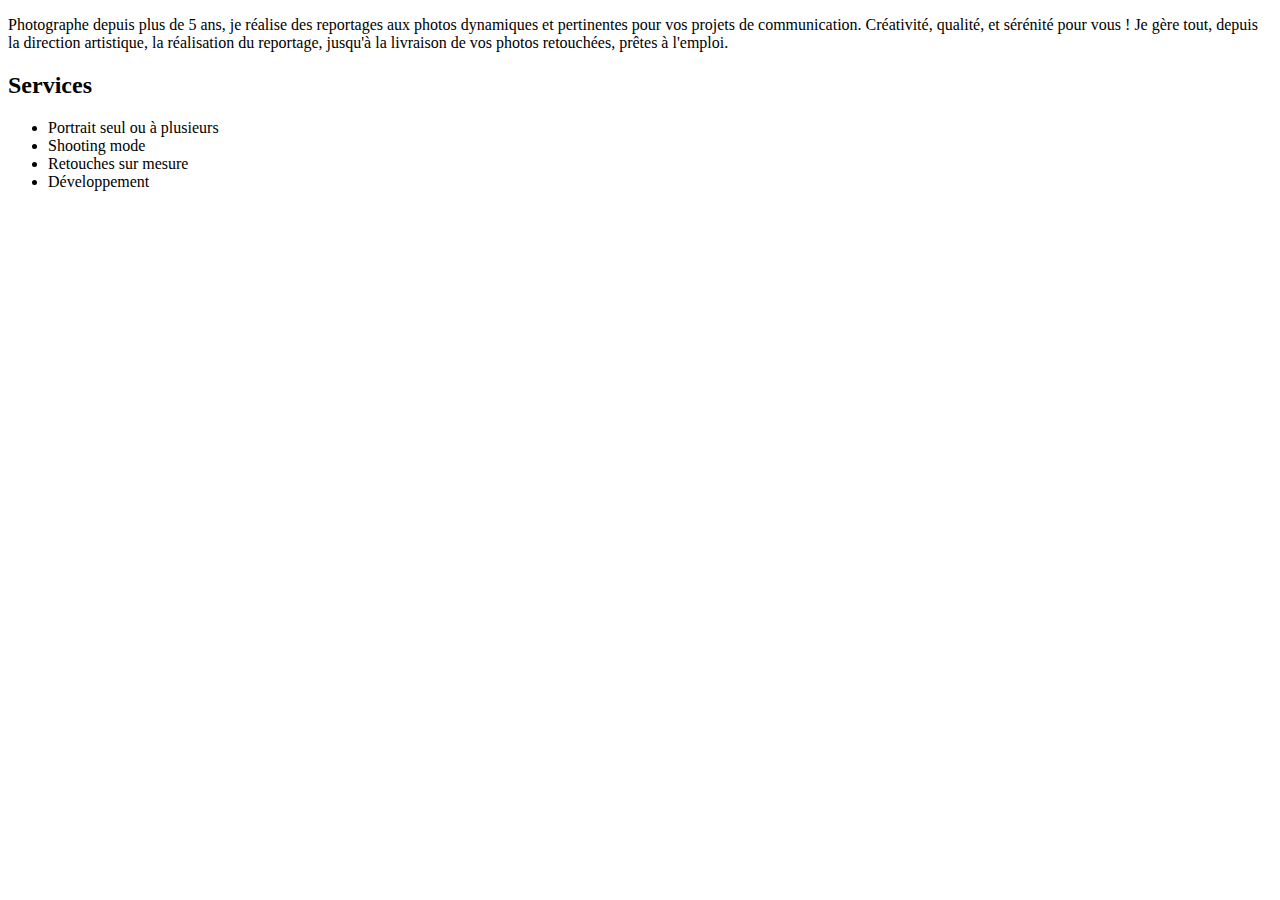
==== a-propos.html @ 30b15b7b "Exercice sur bacar said" ====
<!DOCTYPE html>
<html lang="fr">
<head>
    <meta charset="UTF-8">
    <title>À propos de Bacar Said</title>
</head>
<body>
    <!-- <h1>À propos de Bacar Said</h1> -->
<!-- 
    <p>
        Photographe depuis plus de 5 ans,
         je réalise des reportages aux photos dynamiques et pertinentes pour vos projets de communication. <br>
        Créativité, qualité, et sérénité pour vous ! <br>
        Je gère tout, depuis la direction artistique, la réalisation du reportage, jusqu'à la livraison
        de vos photos retouchées, prêtes à l'emploi.
    </p> -->

    <p>Photographe depuis plus de 5 ans, je réalise
        des reportages aux photos dynamiques et pertinentes pour vos projets de
        communication.
        Créativité, qualité, et sérénité pour vous !
        Je gère tout, depuis la direction artistique, la réalisation du reportage, 
        jusqu'à la livraison de vos photos retouchées, prêtes à l'emploi.
    </p>

    <h2>Services</h2>
    <ul>
        <li>Portrait seul ou à plusieurs</li>
        <li>Shooting mode</li>
        <li>Retouches sur mesure</li>
        <li>Développement</li>
    </ul>
</body>
</html>
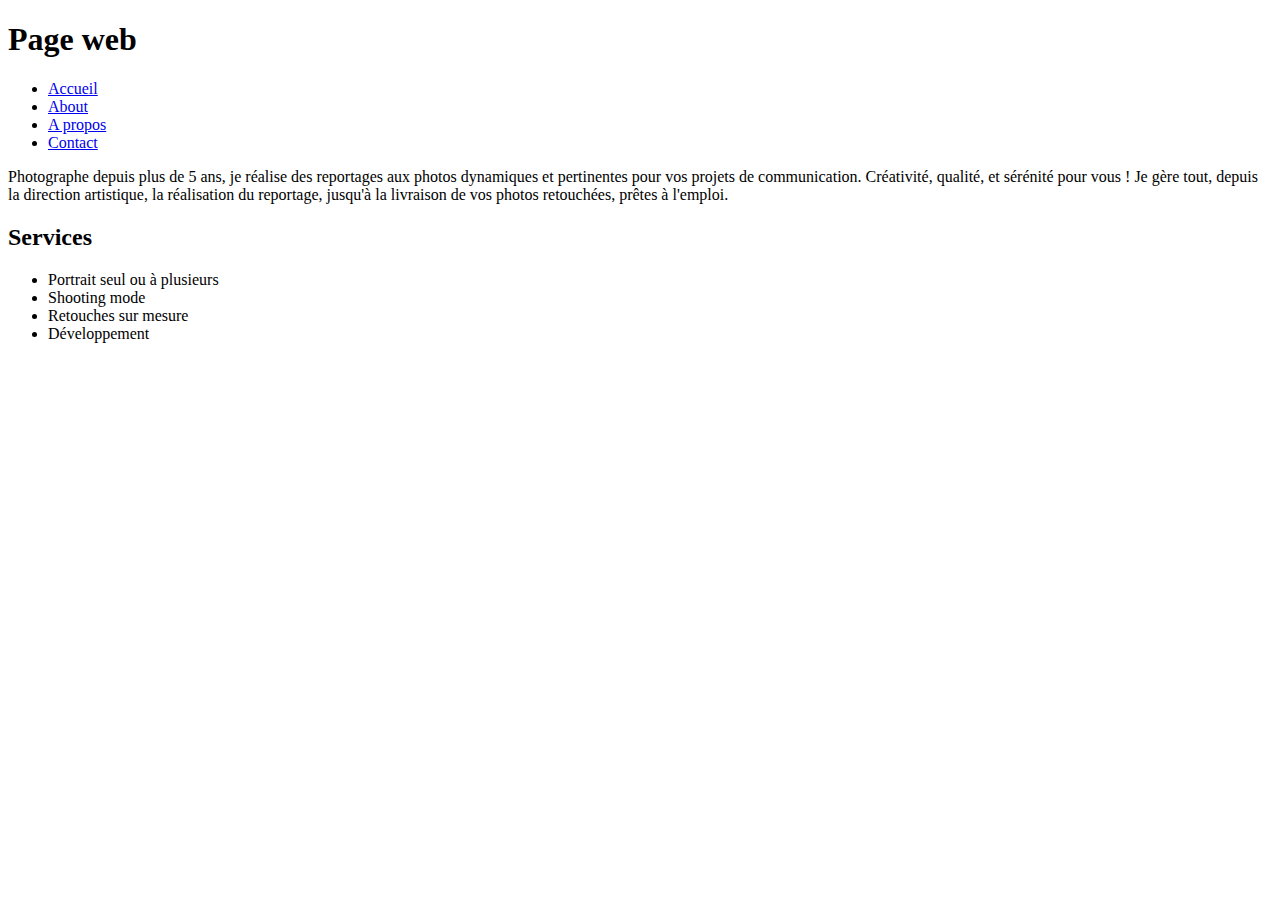
==== commit fdf3159b: "Manipulation d'hyperliens" ====
--- a/a-propos.html
+++ b/a-propos.html
@@ -5,15 +5,20 @@
     <title>À propos de Bacar Said</title>
 </head>
 <body>
-    <!-- <h1>À propos de Bacar Said</h1> -->
-<!-- 
-    <p>
-        Photographe depuis plus de 5 ans,
-         je réalise des reportages aux photos dynamiques et pertinentes pour vos projets de communication. <br>
-        Créativité, qualité, et sérénité pour vous ! <br>
-        Je gère tout, depuis la direction artistique, la réalisation du reportage, jusqu'à la livraison
-        de vos photos retouchées, prêtes à l'emploi.
-    </p> -->
+    
+    <header>
+        <h1>Page web</h1>
+        <nav>
+            <ul>
+                <li><a href="./index.html">Accueil</a></li>
+                <li><a href="./about.html">About</a></li>
+                <li><a href="./a-propos.html">A propos</a></li>
+                <li><a href="./contact.html">Contact</a></li>
+            </ul>
+        </nav>
+    </header>
+
+    <!-- <h2>À propos de Bacar Said</h2> -->
 
     <p>Photographe depuis plus de 5 ans, je réalise
         des reportages aux photos dynamiques et pertinentes pour vos projets de
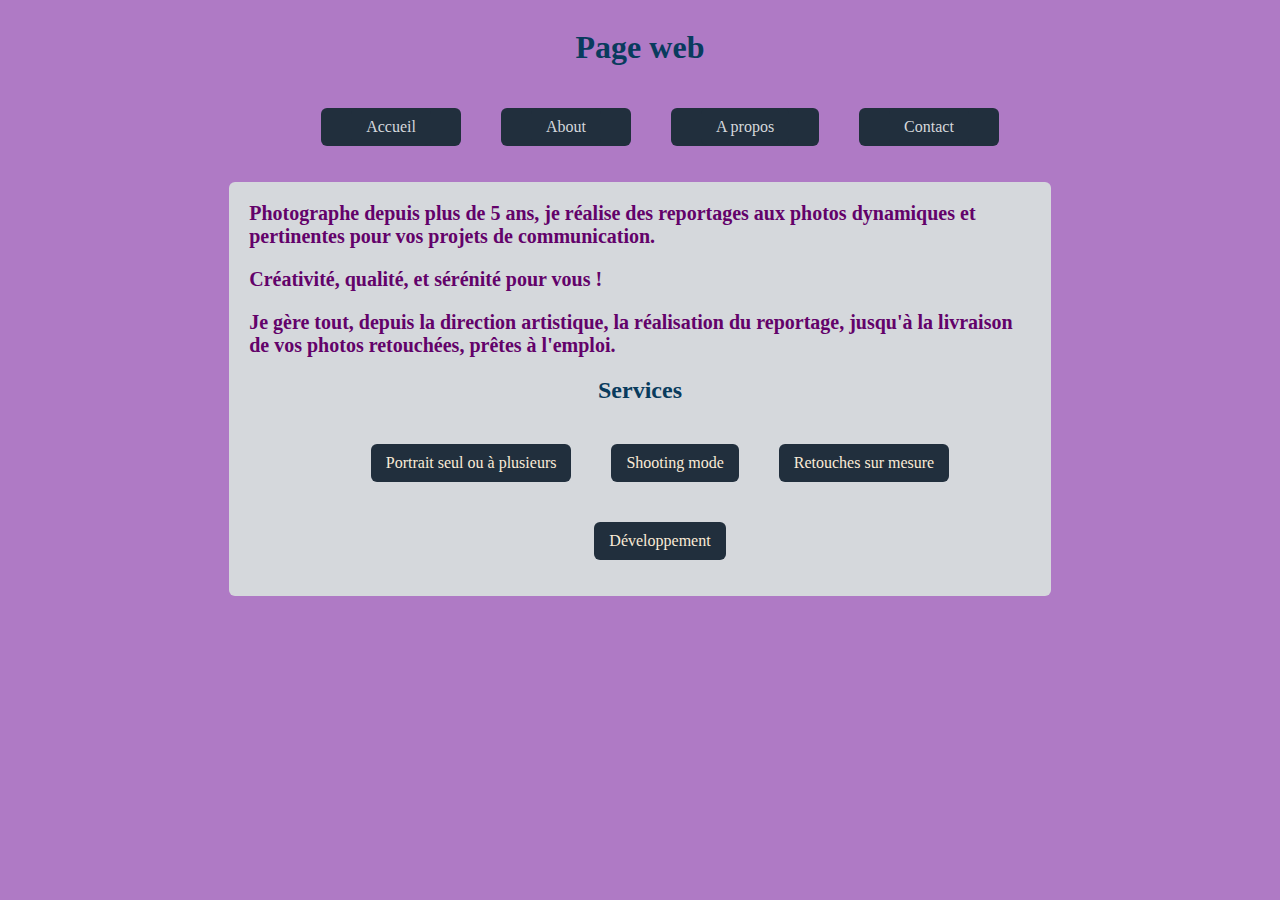
==== commit 21de0b10: "Ajout de css dans notre page" ====
--- a/a-propos.html
+++ b/a-propos.html
@@ -3,6 +3,7 @@
 <head>
     <meta charset="UTF-8">
     <title>À propos de Bacar Said</title>
+    <link rel="stylesheet" href="css/style.css">
 </head>
 <body>
     
@@ -19,21 +20,23 @@
     </header>
 
     <!-- <h2>À propos de Bacar Said</h2> -->
+     <section class="main">
+        <section id="paragraphe">
+            <p>Photographe depuis plus de 5 ans, je réalise des reportages aux photos dynamiques et pertinentes pour vos projets de communication.</p>
+            <p>Créativité, qualité, et sérénité pour vous !</p>
+            <p>Je gère tout, depuis la direction artistique, la réalisation du reportage, jusqu'à la livraison de vos photos retouchées, prêtes à l'emploi.</p>
+        </div>
+        
+    
+        <h2>Services</h2>
 
-    <p>Photographe depuis plus de 5 ans, je réalise
-        des reportages aux photos dynamiques et pertinentes pour vos projets de
-        communication.
-        Créativité, qualité, et sérénité pour vous !
-        Je gère tout, depuis la direction artistique, la réalisation du reportage, 
-        jusqu'à la livraison de vos photos retouchées, prêtes à l'emploi.
-    </p>
-
-    <h2>Services</h2>
-    <ul>
-        <li>Portrait seul ou à plusieurs</li>
-        <li>Shooting mode</li>
-        <li>Retouches sur mesure</li>
-        <li>Développement</li>
-    </ul>
+        <ul>
+            <li>Portrait seul ou à plusieurs</li>
+            <li>Shooting mode</li>
+            <li>Retouches sur mesure</li>
+            <li>Développement</li>
+        </ul>
+     </section>
+    
 </body>
 </html>--- a/css/style.css
+++ b/css/style.css
@@ -0,0 +1,79 @@
+body{
+    background-color: #af7ac5;
+    display: flex;
+    flex-direction: column;
+    align-items: center;
+}
+
+header{
+    display: inline;
+}
+
+ul, ol{
+    list-style-type: none;
+    display: flex;
+    flex-direction: row;
+    flex-wrap: wrap;
+    justify-content: center;
+    align-items: center;
+}
+
+ul li, ol li, #lienPara a{
+    margin: 20px;
+    padding: 10px 15px;
+    color: antiquewhite;
+    background-color: #212f3d;
+    border-radius: 6px;
+}
+
+nav ul{
+    display: flex;
+    flex-direction: row;
+    list-style-type: none;
+}
+a{
+    text-decoration: none;
+    color: #d5d8dc;
+    padding: 10px 15px;
+    margin: 15px;
+    background-color: #212f3d;
+    border-radius: 6px;
+}
+
+.main{
+    background-color: #d5d8dc;
+    width: 65%;
+    display: flex;
+    flex-direction: column;
+    justify-content: center;
+    align-self: center;
+    border-radius: 6px;
+
+}
+
+h1, h2, h3, h4{
+    color: #093b5d;
+    text-align: center;
+}
+
+#lienPara, div{
+    display: flex;
+    flex-direction: row;
+    flex-wrap: wrap;
+    justify-content: center;
+}
+
+p{
+    color: #63026a;
+    font-size: 20px;
+    padding-left: 20px;
+    padding-right: 20px;
+    font-weight: bold;
+}
+
+img{
+    width: 250px;
+    height: 150px;
+    margin: 10px 5px 10px 5px;
+    border-radius: 9px;
+}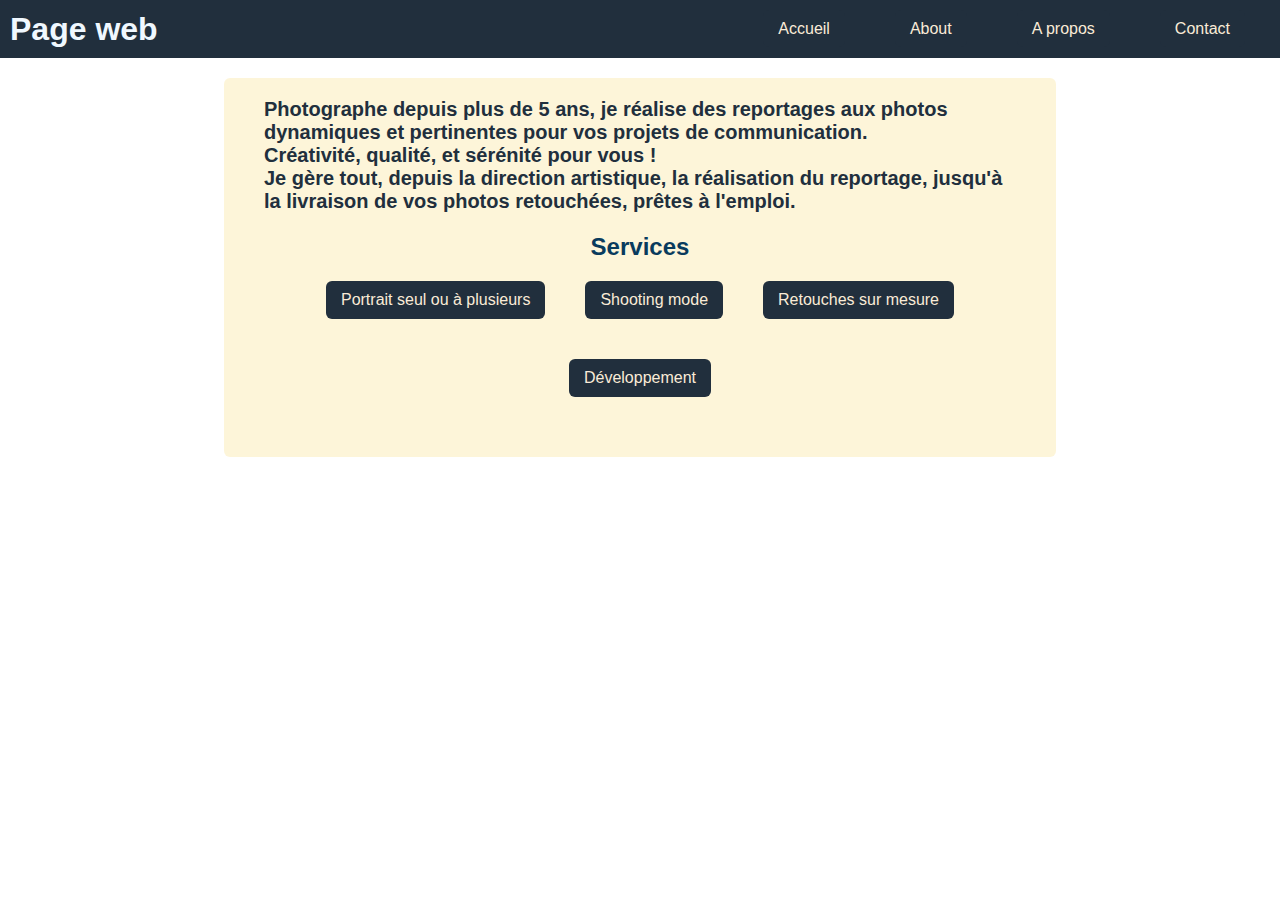
==== commit 8811b71f: "Ajout de section à la place de div" ====
--- a/a-propos.html
+++ b/a-propos.html
@@ -20,23 +20,26 @@
     </header>
 
     <!-- <h2>À propos de Bacar Said</h2> -->
+    <section class="aligne">
      <section class="main">
         <section id="paragraphe">
             <p>Photographe depuis plus de 5 ans, je réalise des reportages aux photos dynamiques et pertinentes pour vos projets de communication.</p>
             <p>Créativité, qualité, et sérénité pour vous !</p>
             <p>Je gère tout, depuis la direction artistique, la réalisation du reportage, jusqu'à la livraison de vos photos retouchées, prêtes à l'emploi.</p>
-        </div>
+        </section>
         
-    
-        <h2>Services</h2>
+        <section class="sousPartie">
+            <h2 class="titre">Services</h2>
 
-        <ul>
-            <li>Portrait seul ou à plusieurs</li>
-            <li>Shooting mode</li>
-            <li>Retouches sur mesure</li>
-            <li>Développement</li>
-        </ul>
-     </section>
+            <ul>
+                <li>Portrait seul ou à plusieurs</li>
+                <li>Shooting mode</li>
+                <li>Retouches sur mesure</li>
+                <li>Développement</li>
+            </ul>
+        </section>
+        </section>
+    </section>
     
 </body>
 </html>--- a/css/style.css
+++ b/css/style.css
@@ -1,24 +1,92 @@
+*{
+    margin: 0;
+    padding: 0;
+    box-sizing: border-box;
+}
+
 body{
-    background-color: #af7ac5;
+    background-image: url("../image/back.jpg");
+    background-repeat: no-repeat;
+    background-size:cover;
+    font-family: Arial, Helvetica, sans-serif;
+
+}
+
+/* En tête de la page */
+header{
+    display: flex;
+    justify-content: space-between;
+    align-items: center;
+    background-color: #212f3d;
+    color: antiquewhite;
+    padding: 10px;
+    flex-wrap: wrap;
+}
+header h1{
+    color: aliceblue;
+}
+
+nav ul{
+    display: flex;
+    flex-direction: row;
+    list-style-type: none;
+    flex-wrap: wrap;
+}
+
+nav li{
+    padding: 10px 15px;
+}
+nav a:hover{
+    border: 1px solid #f9e79f;
+    border-bottom: 5px solid #d3b024;
+    background-color: #212f3d8d;
+    padding: 9px 14px;
+    transition: ease-in-out;
+    transition-delay: 0.1s;
+}
+
+nav a:active{
+    background-color: #d3b024;
+    color: #212f3d;
+}
+
+/*  */
+.aligne{
     display: flex;
     flex-direction: column;
     align-items: center;
+    margin-top: 20px;
 }
 
-header{
-    display: inline;
+.main{
+    background-color: #f9e79f65;
+    width: 65%;
+    display: flex;
+    flex-direction: column;
+    justify-content: center;
+    align-self: center;
+    border-radius: 6px;
+    padding: 20px;
+
 }
 
-ul, ol{
+.sousPartie{
+    display: flex;
+    flex-direction: row;
+    flex-wrap: wrap;
+    justify-content: center;
+    padding: 20px;
+}
+
+section ul, section ol{
     list-style-type: none;
     display: flex;
     flex-direction: row;
     flex-wrap: wrap;
     justify-content: center;
-    align-items: center;
 }
 
-ul li, ol li, #lienPara a{
+section ul li, section ol li{
     margin: 20px;
     padding: 10px 15px;
     color: antiquewhite;
@@ -26,45 +94,28 @@
     border-radius: 6px;
 }
 
-nav ul{
-    display: flex;
-    flex-direction: row;
-    list-style-type: none;
-}
 a{
     text-decoration: none;
-    color: #d5d8dc;
+    color: antiquewhite;
     padding: 10px 15px;
-    margin: 15px;
+    margin: 10px;
     background-color: #212f3d;
     border-radius: 6px;
 }
 
-.main{
-    background-color: #d5d8dc;
-    width: 65%;
-    display: flex;
-    flex-direction: column;
-    justify-content: center;
-    align-self: center;
-    border-radius: 6px;
-
+section a:hover{
+    background-color: #d3b024;
+    color: #212f3d;
 }
 
-h1, h2, h3, h4{
+
+h2, h3, h4{
     color: #093b5d;
     text-align: center;
 }
 
-#lienPara, div{
-    display: flex;
-    flex-direction: row;
-    flex-wrap: wrap;
-    justify-content: center;
-}
-
 p{
-    color: #63026a;
+    color: #212f3d;
     font-size: 20px;
     padding-left: 20px;
     padding-right: 20px;
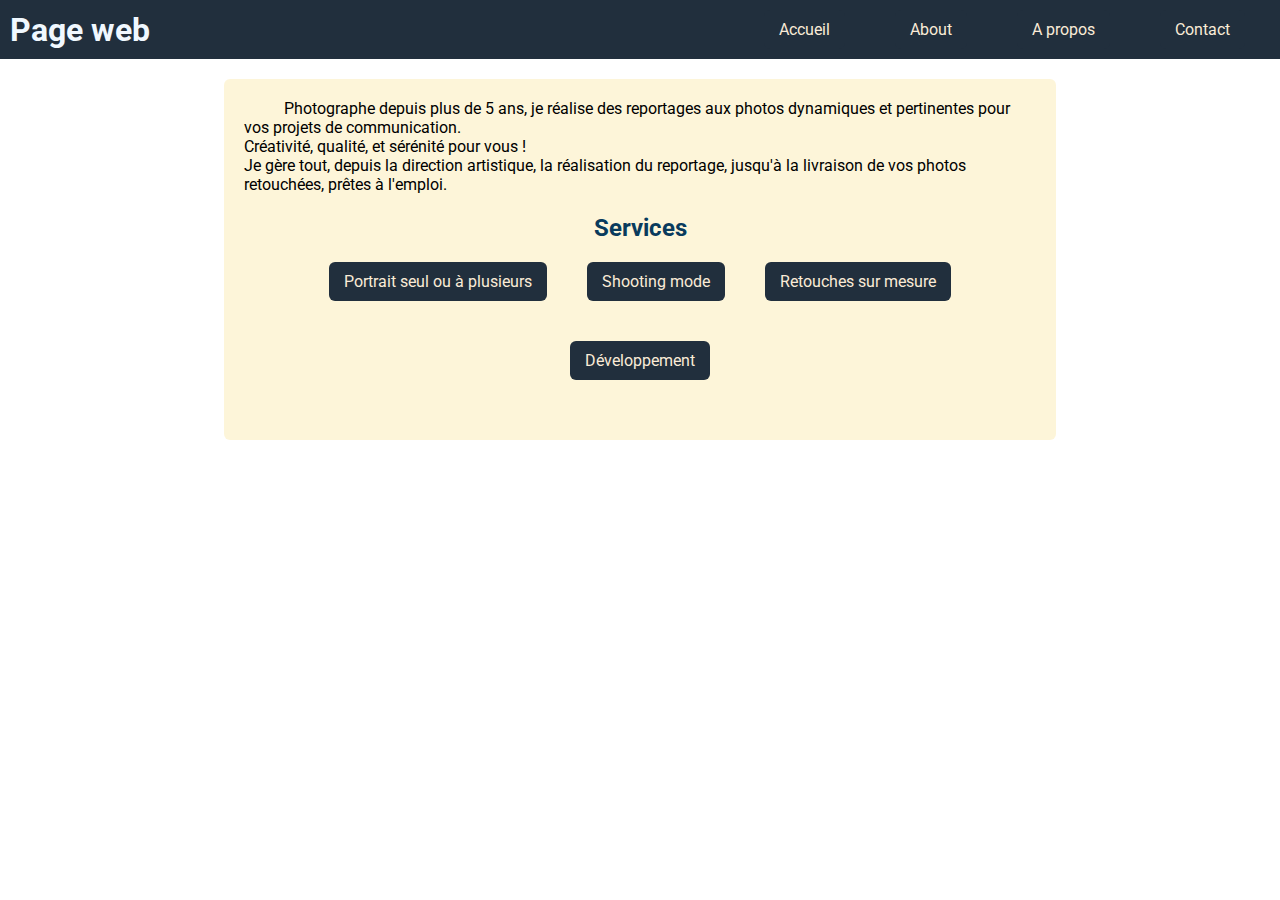
==== commit 264869e7: "Travail sur les textes avec css" ====
--- a/a-propos.html
+++ b/a-propos.html
@@ -4,6 +4,11 @@
     <meta charset="UTF-8">
     <title>À propos de Bacar Said</title>
     <link rel="stylesheet" href="css/style.css">
+
+    <!-- font de google -->
+    <link rel="preconnect" href="https://fonts.googleapis.com">
+    <link rel="preconnect" href="https://fonts.gstatic.com" crossorigin>
+    <link href="https://fonts.googleapis.com/css2?family=Roboto&display=swap" rel="stylesheet">
 </head>
 <body>
     
@@ -23,7 +28,7 @@
     <section class="aligne">
      <section class="main">
         <section id="paragraphe">
-            <p>Photographe depuis plus de 5 ans, je réalise des reportages aux photos dynamiques et pertinentes pour vos projets de communication.</p>
+            <p class="roboto-black-italic">Photographe depuis plus de 5 ans, je réalise des reportages aux photos dynamiques et pertinentes pour vos projets de communication.</p>
             <p>Créativité, qualité, et sérénité pour vous !</p>
             <p>Je gère tout, depuis la direction artistique, la réalisation du reportage, jusqu'à la livraison de vos photos retouchées, prêtes à l'emploi.</p>
         </section>
--- a/css/style.css
+++ b/css/style.css
@@ -5,14 +5,15 @@
 }
 
 body{
-    background-image: url("../image/back.jpg");
+    /* background-image: url("../image/back.jpg"); */
     background-repeat: no-repeat;
     background-size:cover;
-    font-family: Arial, Helvetica, sans-serif;
-
-}
-
-/* En tête de la page */
+    font-family: "Roboto", sans-serif;
+    /* font-family: cursive; */
+
+}
+
+/**** En tête de la page *****/
 header{
     display: flex;
     justify-content: space-between;
@@ -101,6 +102,7 @@
     margin: 10px;
     background-color: #212f3d;
     border-radius: 6px;
+    /* font-family: "Roboto", sans-serif; */
 }
 
 section a:hover{
@@ -108,23 +110,109 @@
     color: #212f3d;
 }
 
-
 h2, h3, h4{
     color: #093b5d;
     text-align: center;
 }
 
-p{
+/* p{
     color: #212f3d;
-    font-size: 20px;
+    font-size: 16px;
     padding-left: 20px;
     padding-right: 20px;
     font-weight: bold;
-}
+} */
 
 img{
     width: 250px;
     height: 150px;
     margin: 10px 5px 10px 5px;
     border-radius: 9px;
+}
+
+
+/**** Element du fichier à propos.html *****/
+#paragraphe p:first-child::before{
+    content: " ";
+    padding: 20px;
+}
+
+/**** Element de formulaire : contact.html ****/
+
+form{
+    display: flex;
+    flex-direction: column;
+    align-items: center;
+}
+form div{
+    display: flex;
+    flex-direction: row;
+}
+
+form div input{
+    border: none;
+    outline: none;
+    margin: 5px;
+    padding: 10px;
+    font-size: 16px;
+    border-radius: 6px;
+    line-height: 1.5;
+}
+
+form div textarea{
+    border: none;
+    outline: none;
+    font-size: 16px;
+    border-radius: 6px;
+    margin: 5px;
+    padding: 10px;
+    line-height: 1.5;
+}
+#encadre{
+    border: 2px solid #000;
+}
+
+/* Manipulation de texte  */
+
+/* font-size */
+.tPetit{
+    font-size: 10px;
+}
+.tNormal{
+    font-size: 1em;
+}
+.tGrand{
+    font-size: 3em;
+}
+
+/* font-weight */
+.tGras{
+    font-weight: bolder;
+}
+
+/* font-style */
+.tItalic{
+    font-style: italic;
+}
+
+/* text-decoration */
+.tSouligne{
+    text-decoration: underline;
+}
+
+/* text-align */
+
+/* left */
+.tGauche{
+    text-align: left;
+}
+
+/* center */
+.tCentre{
+    text-align: center;
+}
+
+/* rignt */
+.tDroite{
+    text-align: right;
 }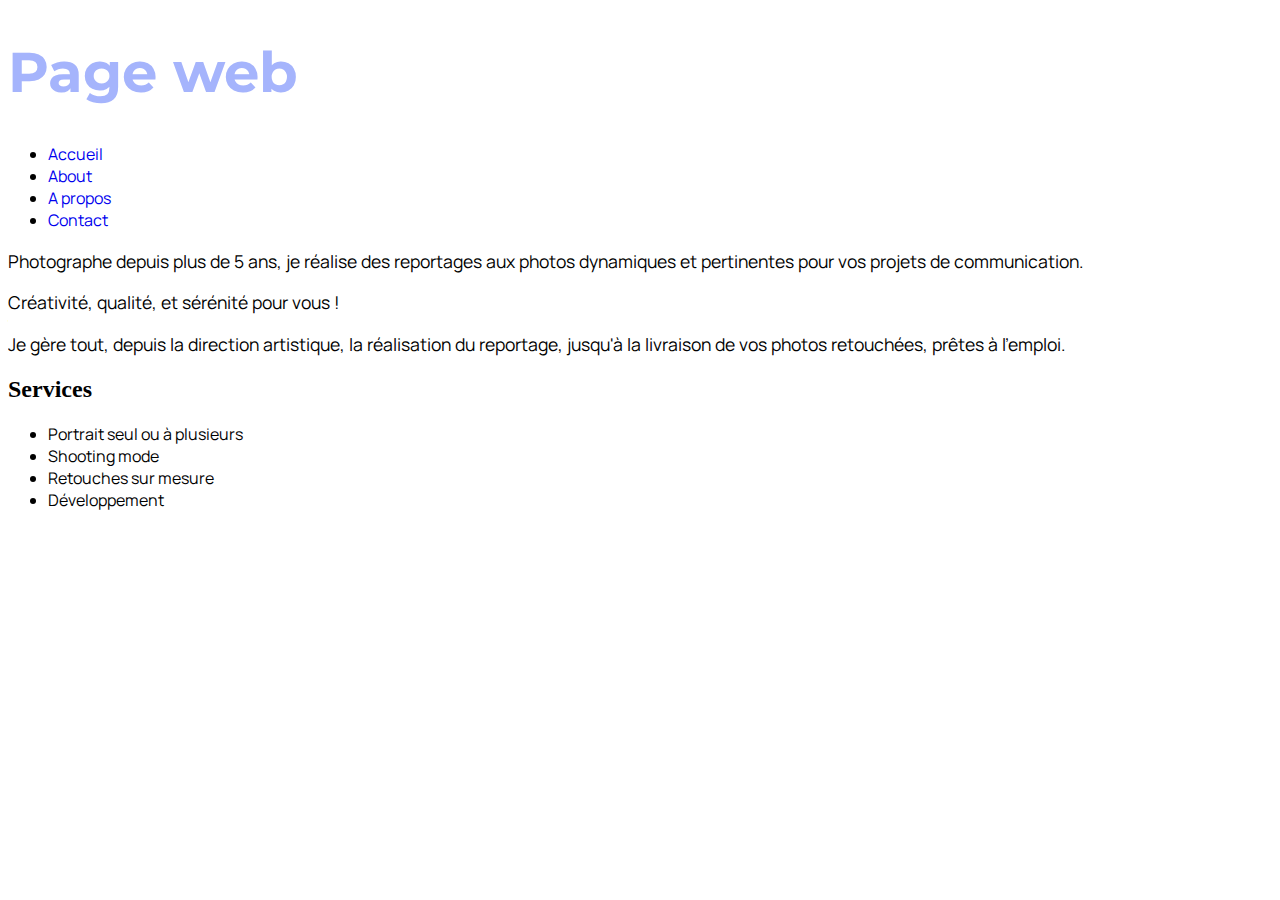
==== commit d4775279: "Importation de la police Montserrat et Manrope. Et application de ces dans police dans a-propos.html" ====
--- a/a-propos.html
+++ b/a-propos.html
@@ -3,12 +3,23 @@
 <head>
     <meta charset="UTF-8">
     <title>À propos de Bacar Said</title>
-    <link rel="stylesheet" href="css/style.css">
+    <!-- <link rel="stylesheet" href="css/style.css"> -->
+     <link rel="stylesheet" href="css/font.css">
 
-    <!-- font de google -->
+    <!-- font de google : ROBOTO -->
+    <!-- <link rel="preconnect" href="https://fonts.googleapis.com">
+    <link rel="preconnect" href="https://fonts.gstatic.com" crossorigin>
+    <link href="https://fonts.googleapis.com/css2?family=Roboto&display=swap" rel="stylesheet"> -->
+
+    <!-- Font google : MONTSERRAT -->
+    <!-- <link rel="preconnect" href="https://fonts.googleapis.com">
+    <link rel="preconnect" href="https://fonts.gstatic.com" crossorigin>
+    <link href="https://fonts.googleapis.com/css2?family=Montserrat&display=swap" rel="stylesheet"> -->
+
+    <!-- Font google : MONTSERRAT, MANROPE -->
     <link rel="preconnect" href="https://fonts.googleapis.com">
     <link rel="preconnect" href="https://fonts.gstatic.com" crossorigin>
-    <link href="https://fonts.googleapis.com/css2?family=Roboto&display=swap" rel="stylesheet">
+    <link href="https://fonts.googleapis.com/css2?family=Manrope:wght@200..800&family=Montserrat&display=swap" rel="stylesheet">
 </head>
 <body>
     
--- a/css/style.css
+++ b/css/style.css
@@ -172,7 +172,7 @@
     border: 2px solid #000;
 }
 
-/* Manipulation de texte  */
+/****** Manipulation de texte  dans le fichier about.html ******/
 
 /* font-size */
 .tPetit{
@@ -185,6 +185,7 @@
     font-size: 3em;
 }
 
+
 /* font-weight */
 .tGras{
     font-weight: bolder;
@@ -202,17 +203,17 @@
 
 /* text-align */
 
-/* left */
+/* left = gauche*/
 .tGauche{
     text-align: left;
 }
 
-/* center */
+/* center = centré*/
 .tCentre{
     text-align: center;
 }
 
-/* rignt */
+/* rignt  = droite */
 .tDroite{
     text-align: right;
 }--- a/css/font.css
+++ b/css/font.css
@@ -0,0 +1,19 @@
+/* Exercice sur l */
+h1{
+    font-size: 3.5em;
+    color: #A5B4FC;
+    font-family: Montserrat;
+}
+p{
+    font-size: 1.1em;
+    font-family: Manrope;
+}
+li{
+    font-size: 1em;
+    font-family: Manrope;
+}
+a{
+    text-decoration: none;
+    font-size: 1em;
+    font-family: Manrope;
+}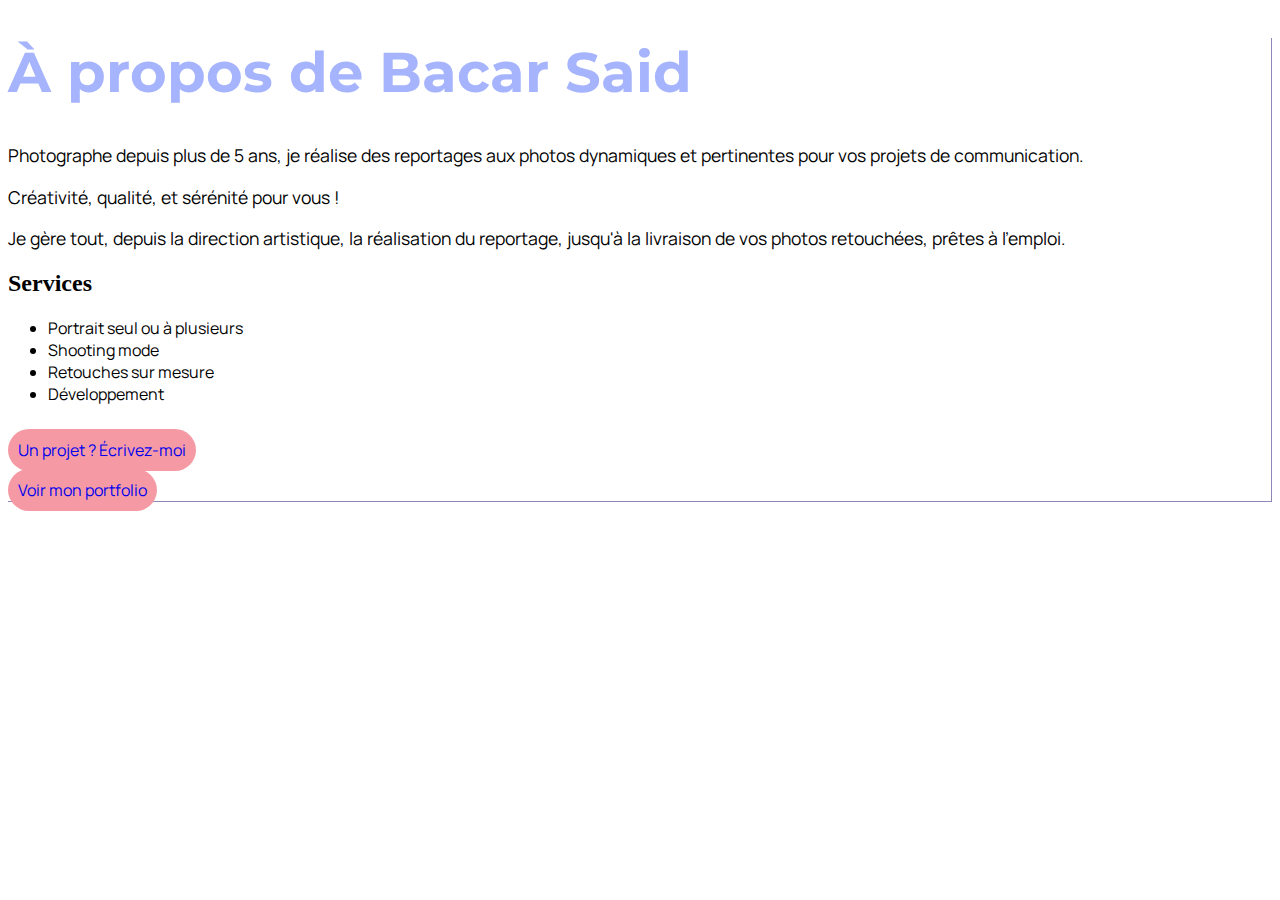
==== commit aa639598: "manipulation de bordure" ====
--- a/a-propos.html
+++ b/a-propos.html
@@ -5,25 +5,21 @@
     <title>À propos de Bacar Said</title>
     <!-- <link rel="stylesheet" href="css/style.css"> -->
      <link rel="stylesheet" href="css/font.css">
+     <link rel="stylesheet" href="css/apropos.css">
 
-    <!-- font de google : ROBOTO -->
+    <!-- **** Font de google : ROBOTO **** -->
     <!-- <link rel="preconnect" href="https://fonts.googleapis.com">
     <link rel="preconnect" href="https://fonts.gstatic.com" crossorigin>
     <link href="https://fonts.googleapis.com/css2?family=Roboto&display=swap" rel="stylesheet"> -->
 
-    <!-- Font google : MONTSERRAT -->
-    <!-- <link rel="preconnect" href="https://fonts.googleapis.com">
-    <link rel="preconnect" href="https://fonts.gstatic.com" crossorigin>
-    <link href="https://fonts.googleapis.com/css2?family=Montserrat&display=swap" rel="stylesheet"> -->
-
-    <!-- Font google : MONTSERRAT, MANROPE -->
+    <!-- **** Font google : MONTSERRAT, MANROPE **** -->
     <link rel="preconnect" href="https://fonts.googleapis.com">
     <link rel="preconnect" href="https://fonts.gstatic.com" crossorigin>
     <link href="https://fonts.googleapis.com/css2?family=Manrope:wght@200..800&family=Montserrat&display=swap" rel="stylesheet">
 </head>
 <body>
     
-    <header>
+    <!-- <header>
         <h1>Page web</h1>
         <nav>
             <ul>
@@ -33,29 +29,28 @@
                 <li><a href="./contact.html">Contact</a></li>
             </ul>
         </nav>
-    </header>
+    </header> -->
 
-    <!-- <h2>À propos de Bacar Said</h2> -->
-    <section class="aligne">
-     <section class="main">
-        <section id="paragraphe">
-            <p class="roboto-black-italic">Photographe depuis plus de 5 ans, je réalise des reportages aux photos dynamiques et pertinentes pour vos projets de communication.</p>
-            <p>Créativité, qualité, et sérénité pour vous !</p>
-            <p>Je gère tout, depuis la direction artistique, la réalisation du reportage, jusqu'à la livraison de vos photos retouchées, prêtes à l'emploi.</p>
-        </section>
-        
-        <section class="sousPartie">
-            <h2 class="titre">Services</h2>
+    <div>
+        <h1>À propos de Bacar Said</h1>
 
-            <ul>
-                <li>Portrait seul ou à plusieurs</li>
-                <li>Shooting mode</li>
-                <li>Retouches sur mesure</li>
-                <li>Développement</li>
-            </ul>
-        </section>
-        </section>
-    </section>
-    
+        <p>Photographe depuis plus de 5 ans, je réalise des reportages aux photos dynamiques et pertinentes pour vos projets de communication.</p>
+        <p>Créativité, qualité, et sérénité pour vous !</p>
+        <p>Je gère tout, depuis la direction artistique, la réalisation du reportage, jusqu'à la livraison de vos photos retouchées, prêtes à l'emploi.</p>
+
+        <h2>Services</h2>
+
+        <ul>
+            <li>Portrait seul ou à plusieurs</li>
+            <li>Shooting mode</li>
+            <li>Retouches sur mesure</li>
+            <li>Développement</li>
+        </ul>
+
+        <br>
+        <a href="#">Un projet ? Écrivez-moi</a>
+        <br><br>
+        <a href="#">Voir mon portfolio</a>
+    </div>
 </body>
 </html>--- a/css/style.css
+++ b/css/style.css
@@ -5,7 +5,7 @@
 }
 
 body{
-    /* background-image: url("../image/back.jpg"); */
+    background-image: url("../image/back.jpg");
     background-repeat: no-repeat;
     background-size:cover;
     font-family: "Roboto", sans-serif;
@@ -23,6 +23,7 @@
     padding: 10px;
     flex-wrap: wrap;
 }
+
 header h1{
     color: aliceblue;
 }
@@ -37,6 +38,7 @@
 nav li{
     padding: 10px 15px;
 }
+
 nav a:hover{
     border: 1px solid #f9e79f;
     border-bottom: 5px solid #d3b024;
@@ -51,16 +53,17 @@
     color: #212f3d;
 }
 
-/*  */
-.aligne{
+/***** Le body sans le header *****/
+.aligne {
     display: flex;
     flex-direction: column;
     align-items: center;
     margin-top: 20px;
 }
 
-.main{
+.main {
     background-color: #f9e79f65;
+    box-shadow: -2px 6px 9px 9px rgb(241, 241, 205);
     width: 65%;
     display: flex;
     flex-direction: column;
@@ -68,10 +71,9 @@
     align-self: center;
     border-radius: 6px;
     padding: 20px;
-
-}
-
-.sousPartie{
+}
+
+.sousPartie {
     display: flex;
     flex-direction: row;
     flex-wrap: wrap;
@@ -79,7 +81,7 @@
     padding: 20px;
 }
 
-section ul, section ol{
+section ul, section ol {
     list-style-type: none;
     display: flex;
     flex-direction: row;
@@ -87,7 +89,7 @@
     justify-content: center;
 }
 
-section ul li, section ol li{
+section ul li, section ol li {
     margin: 20px;
     padding: 10px 15px;
     color: antiquewhite;
@@ -95,7 +97,7 @@
     border-radius: 6px;
 }
 
-a{
+a {
     text-decoration: none;
     color: antiquewhite;
     padding: 10px 15px;
@@ -105,17 +107,26 @@
     /* font-family: "Roboto", sans-serif; */
 }
 
-section a:hover{
+section a:hover {
     background-color: #d3b024;
     color: #212f3d;
 }
 
-h2, h3, h4{
+h3{
     color: #093b5d;
     text-align: center;
-}
-
-/* p{
+    padding: 50px;
+    background-color : #3498db;
+    border-top: 35px #b03a2e solid;
+    border-right: 35px #8e44ad solid;
+    border-bottom: 35px #148f77 solid;
+    border-left: 35px #7f8c8d solid;
+    border-radius: 10px 10px 10px;
+   
+
+}
+
+/* p {
     color: #212f3d;
     font-size: 16px;
     padding-left: 20px;
@@ -123,7 +134,7 @@
     font-weight: bold;
 } */
 
-img{
+img {
     width: 250px;
     height: 150px;
     margin: 10px 5px 10px 5px;
@@ -132,88 +143,65 @@
 
 
 /**** Element du fichier à propos.html *****/
-#paragraphe p:first-child::before{
+#paragraphe p:first-child::before {
     content: " ";
+    padding: 1.5em;
+}
+
+
+
+/****** Manipulation de texte  dans le fichier about.html ******/
+
+
+#encadre {
+    border: 2px solid #000;
+    border-radius: 6px;
     padding: 20px;
 }
 
-/**** Element de formulaire : contact.html ****/
-
-form{
-    display: flex;
-    flex-direction: column;
-    align-items: center;
-}
-form div{
-    display: flex;
-    flex-direction: row;
-}
-
-form div input{
-    border: none;
-    outline: none;
-    margin: 5px;
-    padding: 10px;
-    font-size: 16px;
-    border-radius: 6px;
-    line-height: 1.5;
-}
-
-form div textarea{
-    border: none;
-    outline: none;
-    font-size: 16px;
-    border-radius: 6px;
-    margin: 5px;
-    padding: 10px;
-    line-height: 1.5;
-}
-#encadre{
-    border: 2px solid #000;
-}
-
-/****** Manipulation de texte  dans le fichier about.html ******/
-
 /* font-size */
-.tPetit{
+.tPetit {
     font-size: 10px;
 }
-.tNormal{
+
+.tNormal {
     font-size: 1em;
 }
-.tGrand{
+
+.tGrand {
     font-size: 3em;
 }
 
 
 /* font-weight */
-.tGras{
+.tGras {
     font-weight: bolder;
 }
 
 /* font-style */
-.tItalic{
+.tItalic {
     font-style: italic;
 }
 
 /* text-decoration */
-.tSouligne{
+.tSouligne {
     text-decoration: underline;
 }
 
 /* text-align */
 
 /* left = gauche*/
-.tGauche{
+.tGauche {
     text-align: left;
 }
 
 /* center = centré*/
-.tCentre{
+.tCentre {
     text-align: center;
 }
 
 /* rignt  = droite */
 .tDroite{
     text-align: right;
-}+}
+
--- a/css/font.css
+++ b/css/font.css
@@ -1,4 +1,4 @@
-/* Exercice sur l */
+/* Exercice sur Montserrat, Manrope*/
 h1{
     font-size: 3.5em;
     color: #A5B4FC;
--- a/css/apropos.css
+++ b/css/apropos.css
@@ -0,0 +1,11 @@
+
+a{
+    padding: 10px;
+    border-radius: 50px;
+    background-color: rgb(245, 154, 164);
+}
+
+div{
+    border-right: 1px solid #8e86b5;
+    border-bottom: 1px solid #8e86b5;
+}